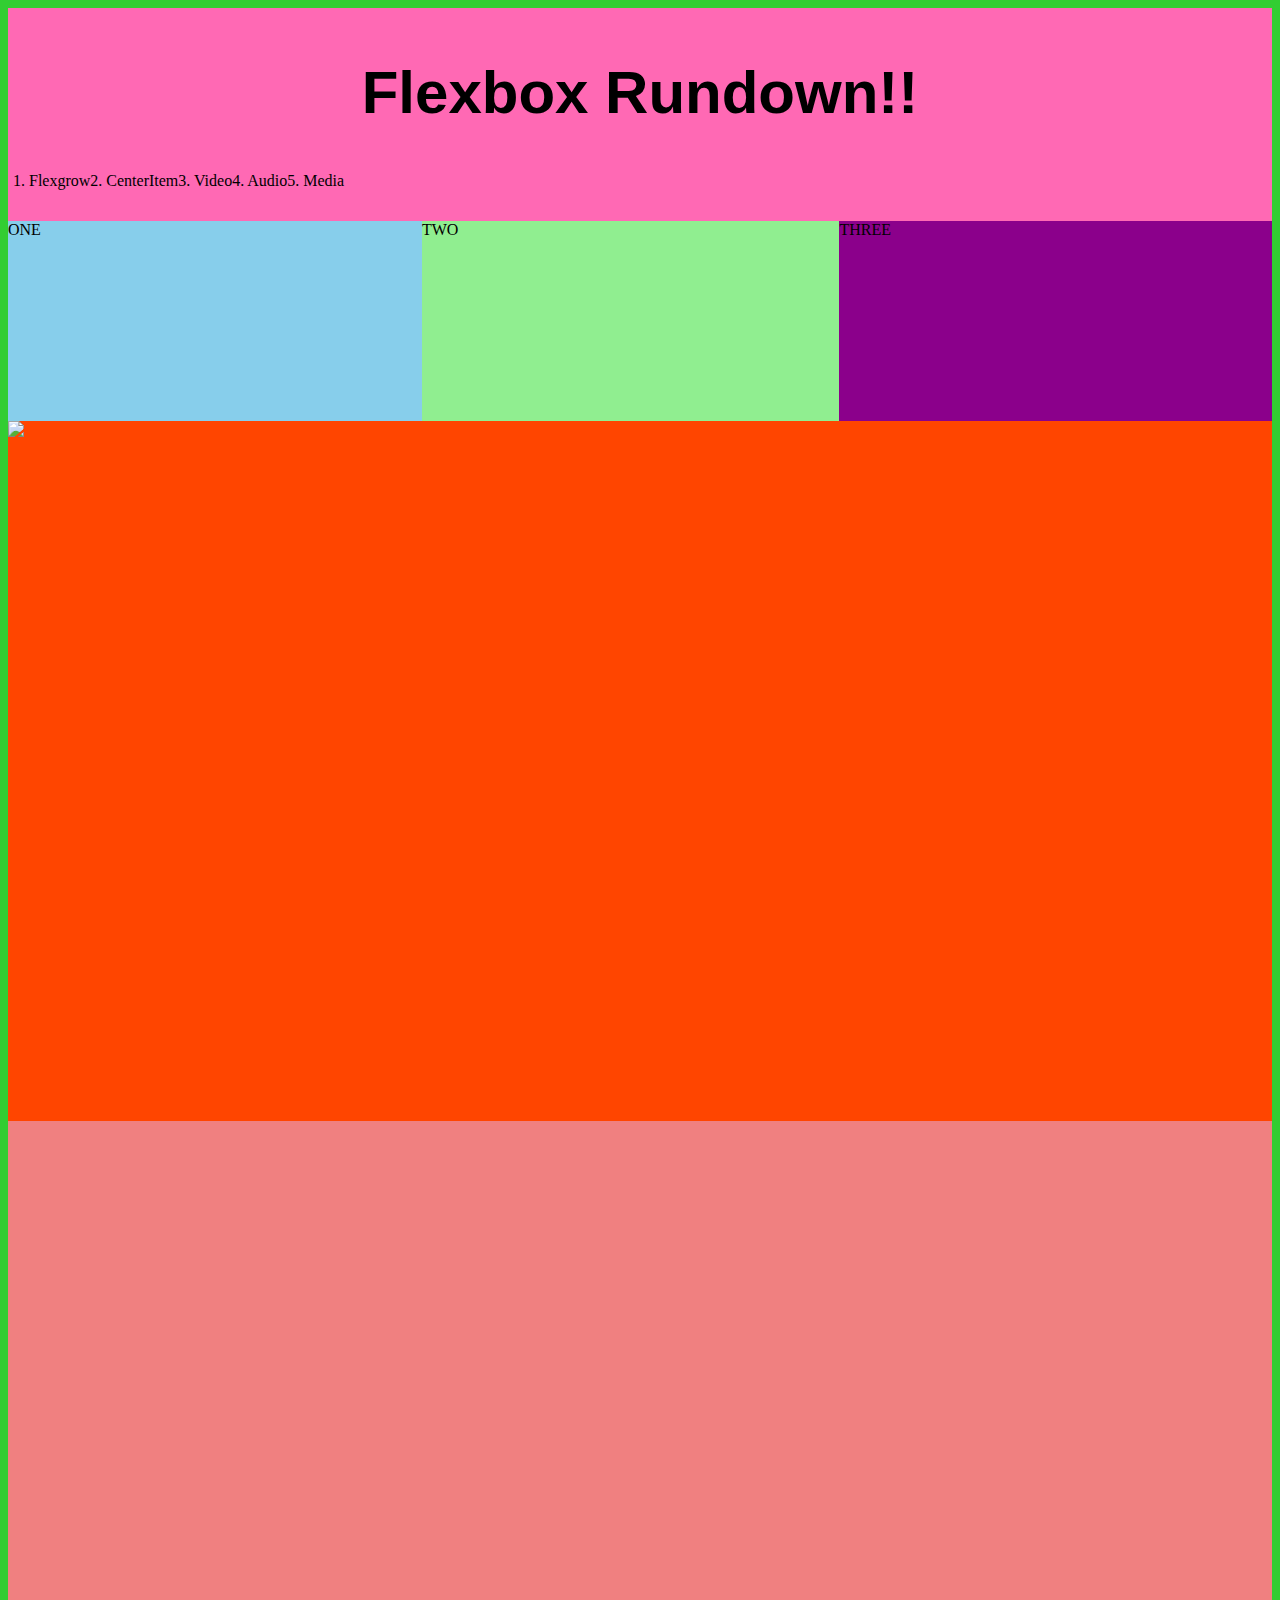
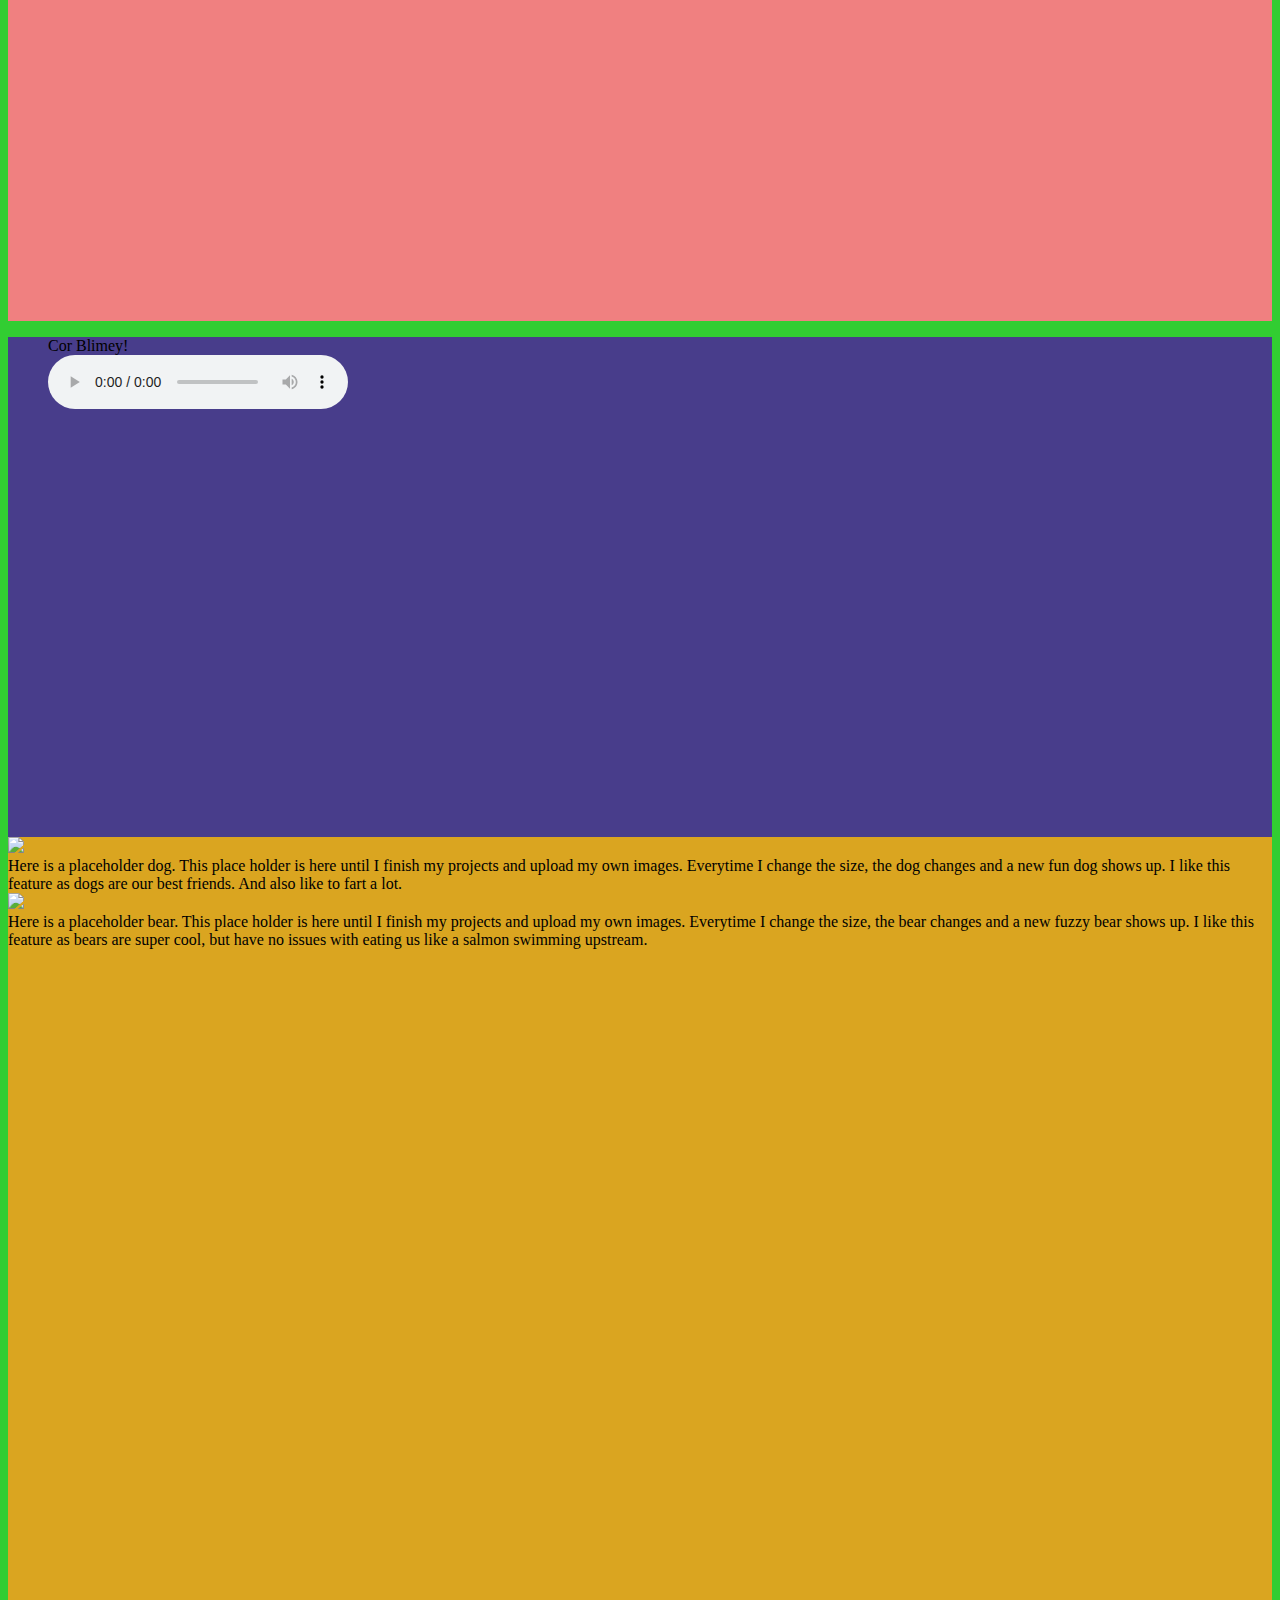
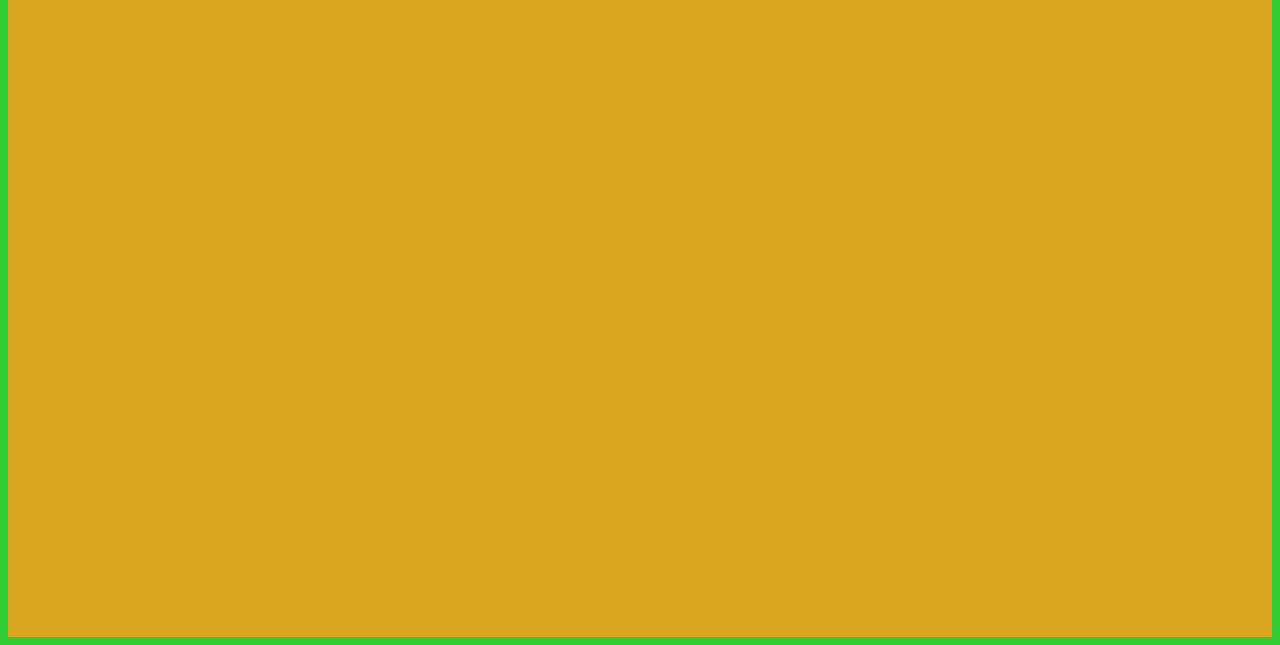
==== index.html @ 71db2b9f "changes" ====
<!DOCTYPE html>
<html lang="en">
<head>
    <meta charset="UTF-8">
    <meta http-equiv="X-UA-Compatible" content="IE=edge">
    <meta name="viewport" content="width=device-width, initial-scale=1.0">

    <link rel="stylesheet" href="styles.css">


    <title>Let's Flexbox!</title>

</head>
<body>
    

    <!--Header title and menu begin here-->
    <header>
          <h1>Flexbox Rundown!!</h1>  
          
          
          <ul>
                <div class="container-navigation">

                <li>1. Flexgrow </li>
                <li>2. CenterItem </li>
                <li>3. Video </li>
                <li>4. Audio </li>
                <li>5. Media </li>
                
                </div>
          </ul>
    </header>
    
    <!-- end of header information here -->
 
 
        <main>
            <div class="section-one">
                <div class="flexgrow-container">
                    <div class="box1">ONE</div>
                    <div class="box2">TWO</div>
                    <div class="box3">THREE</div>

                </div>

            </div>

            <div class="section-two">
                

                    <img src="http://placekitten.com/600/400">

                
            </div>

            <!-- video goes below -->

            <div class="section-three">



            </div>

            <div class="section-four">

                <figure>
                    <figcaption>Cor Blimey!</figcaption>
                    <audio
                        controls src="audio/corblimeygovernorfnl.m4a">
                            Your browser does not support the
                            <code>audio</code> element.
                    </audio>
                </figure>

 

            </div>

            <div class ="section-five">
                
                <div class="media-container">
                    
                        <img src="https://placedog.net/400/600">
                    
                    <div class="mediacontent">Here is a placeholder dog. This place holder is here until I finish my projects and upload my own images. Everytime I change the size, the    dog changes and a new fun dog shows up. I like this feature as dogs are our best friends. And also like to fart a lot. </div>

                </div>
                

                <div class="media-container">
                    <div class="image">
                        <img src="https://placebear.com/400/600">
                    </div>
                    <div class="mediacontent">Here is a placeholder bear. This place holder is here until I finish my projects and upload my own images. Everytime I change the size, the bear changes and a new fuzzy bear shows up. I like this feature as bears are super cool, but have no issues with eating us like a salmon swimming upstream. </div>
                </div>
                
                

            </div>
        

        </main> 
</body>
</html>
---- styles.css ----
body{
    background-color: limegreen;
}

/* header sytles */

header {
    background-color: hotpink;
    padding: 10px 0px 10px 0px;
    
    
}

h1{
    font-family: Verdana, Geneva, Tahoma, sans-serif;
    font-size: 60px;
    text-align: center;
}
/* section one flex grow and shrink */

.section-one {
    background-color: blueviolet;
    
    
}

.flexgrow-container {
    display: flex;
}

.box1 {
    background-color: skyblue;
    
    height: 200px;
    flex: 1 1 auto;

}

.box2 {

    background-color: lightgreen;
    
    height: 200px;
    flex: 1 1 auto;
}

.box3 {

    background-color: darkmagenta;
    
    height: 200px;
    flex: 1 1 auto;

}

/* section 2 center item */

.section-two {
    background-color: orangered;
    height: 700px;

}

/* section 3 youtube video */

.section-three {
    background-color: lightcoral;
    height: 800px;

}

iframe { 
    padding: 5px;
    
}


/* section 4 embed audio */

.section-four {
    background-color: darkslateblue;
    height: 500px;
    
}

/* section 5 media items */

.section-five {
    background-color: goldenrod;
    height: 1400px;

}

ul{
    list-style-type: none;
    padding: 5px;
}

.container-navigation {
    display: flex;
    flex-wrap: wrap;
}
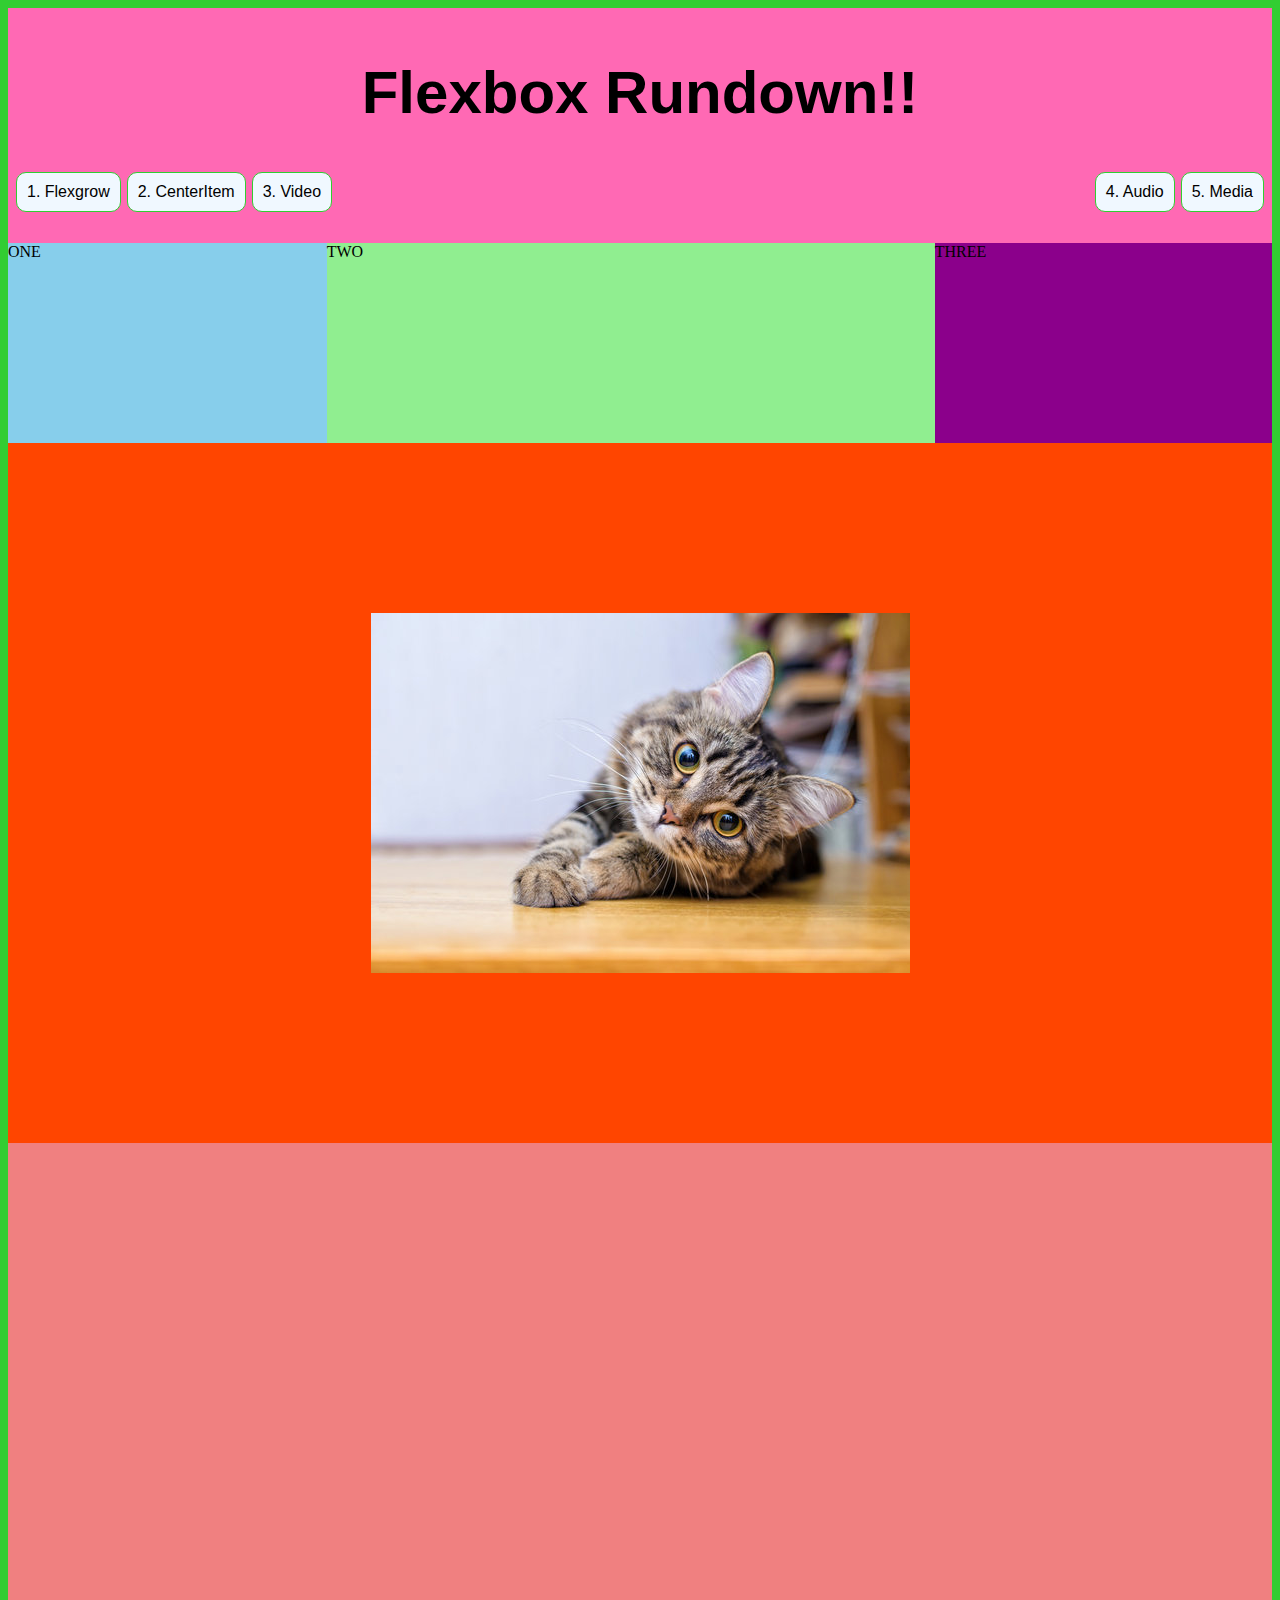
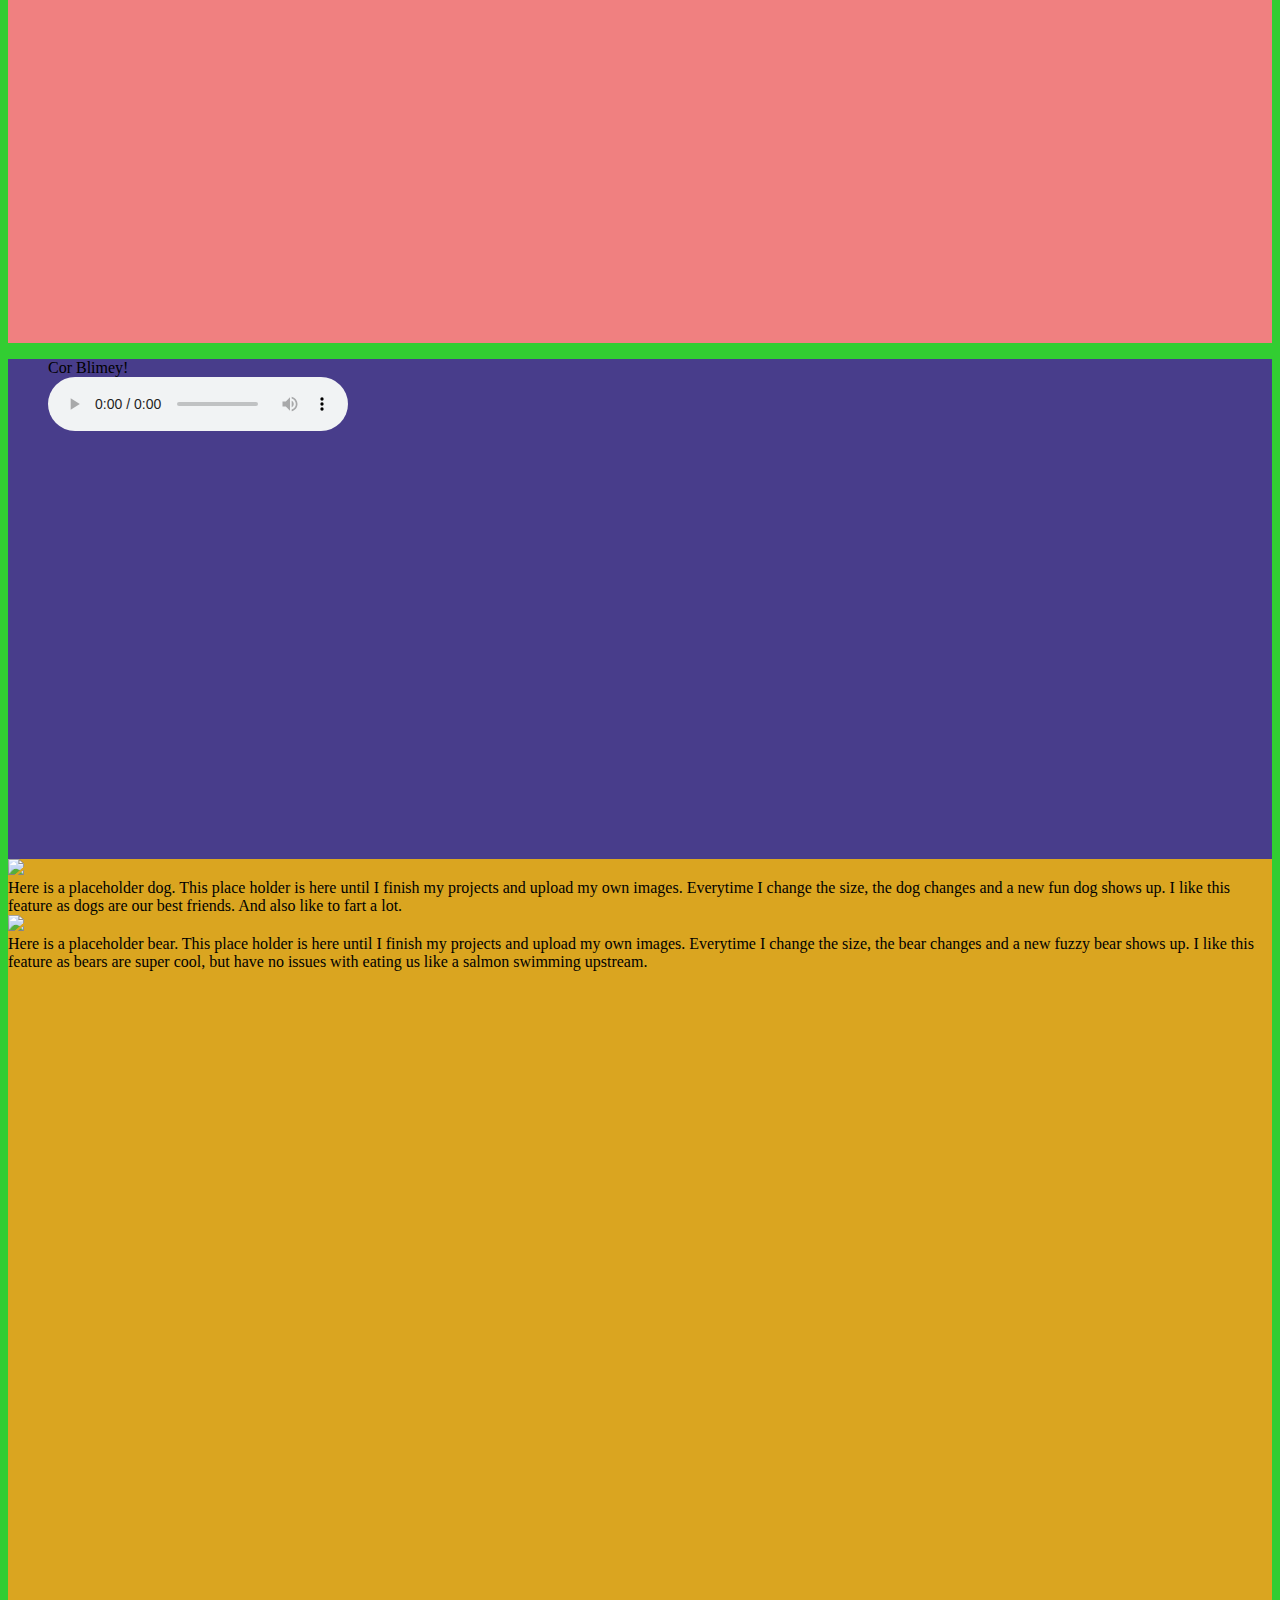
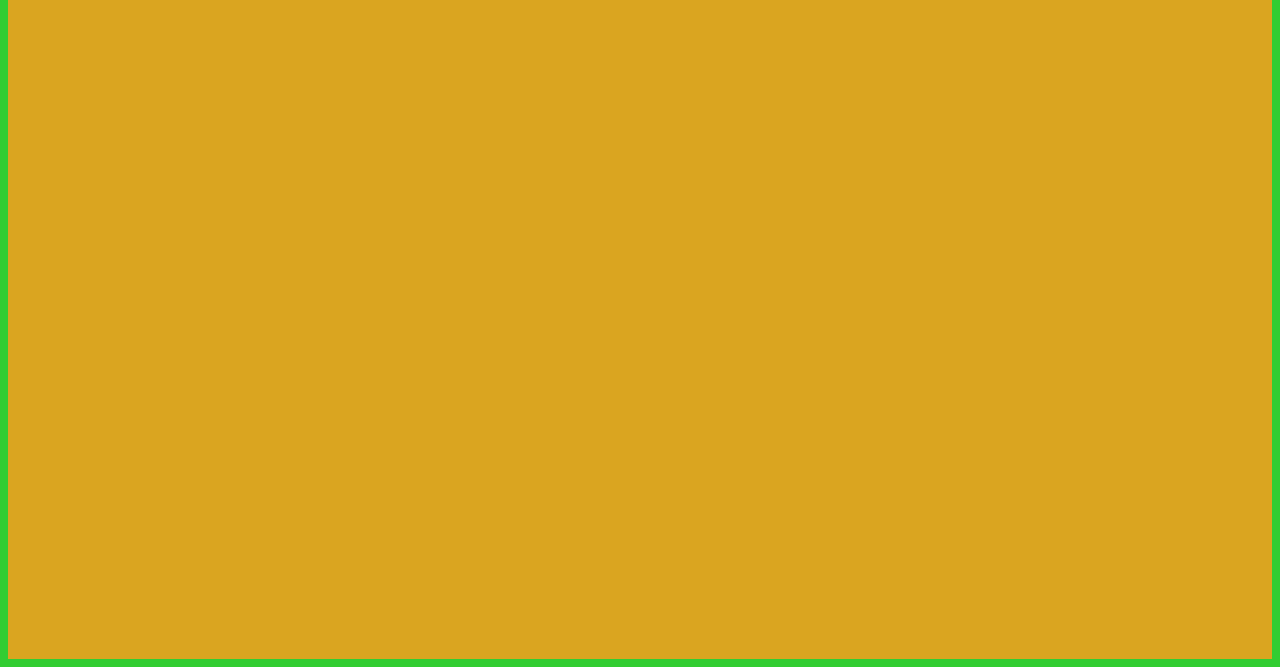
==== commit 299c1290: "commit video" ====
--- a/index.html
+++ b/index.html
@@ -25,7 +25,7 @@
                 <li>1. Flexgrow </li>
                 <li>2. CenterItem </li>
                 <li>3. Video </li>
-                <li>4. Audio </li>
+                <li class="push">4. Audio </li>
                 <li>5. Media </li>
                 
                 </div>
@@ -49,7 +49,7 @@
             <div class="section-two">
                 
 
-                    <img src="http://placekitten.com/600/400">
+                    <img src="images/kitten.jpg">
 
                 
             </div>
@@ -58,7 +58,9 @@
 
             <div class="section-three">
 
+                <iframe width="560" height="315" src="https://www.youtube.com/embed/vodnI38cNI0" title="YouTube video player" frameborder="0" allow="accelerometer; autoplay; clipboard-write; encrypted-media; gyroscope; picture-in-picture" allowfullscreen></iframe>
 
+                <iframe width="560" height="315" src="https://www.youtube.com/embed/SGJFWirQ3ks" title="YouTube video player" frameborder="0" allow="accelerometer; autoplay; clipboard-write; encrypted-media; gyroscope; picture-in-picture" allowfullscreen></iframe>
 
             </div>
 
--- a/styles.css
+++ b/styles.css
@@ -44,7 +44,7 @@
     background-color: lightgreen;
     
     height: 200px;
-    flex: 1 1 auto;
+    flex: 2 2 auto;
 }
 
 .box3 {
@@ -61,6 +61,9 @@
 .section-two {
     background-color: orangered;
     height: 700px;
+    display: flex;
+    align-items: center;
+    justify-content: center;
 
 }
 
@@ -102,4 +105,19 @@
 .container-navigation {
     display: flex;
     flex-wrap: wrap;
+    flex-direction: row;
+    justify-content: flex-start;
 }
+
+.push {
+    margin-left: auto;
+}
+
+li {
+    font-family: Verdana, Geneva, Tahoma, sans-serif;
+    padding: 10px;
+    margin: 0px 3px;
+    border: 1px solid limegreen;
+    border-radius: 10px;
+    background-color: aliceblue;
+}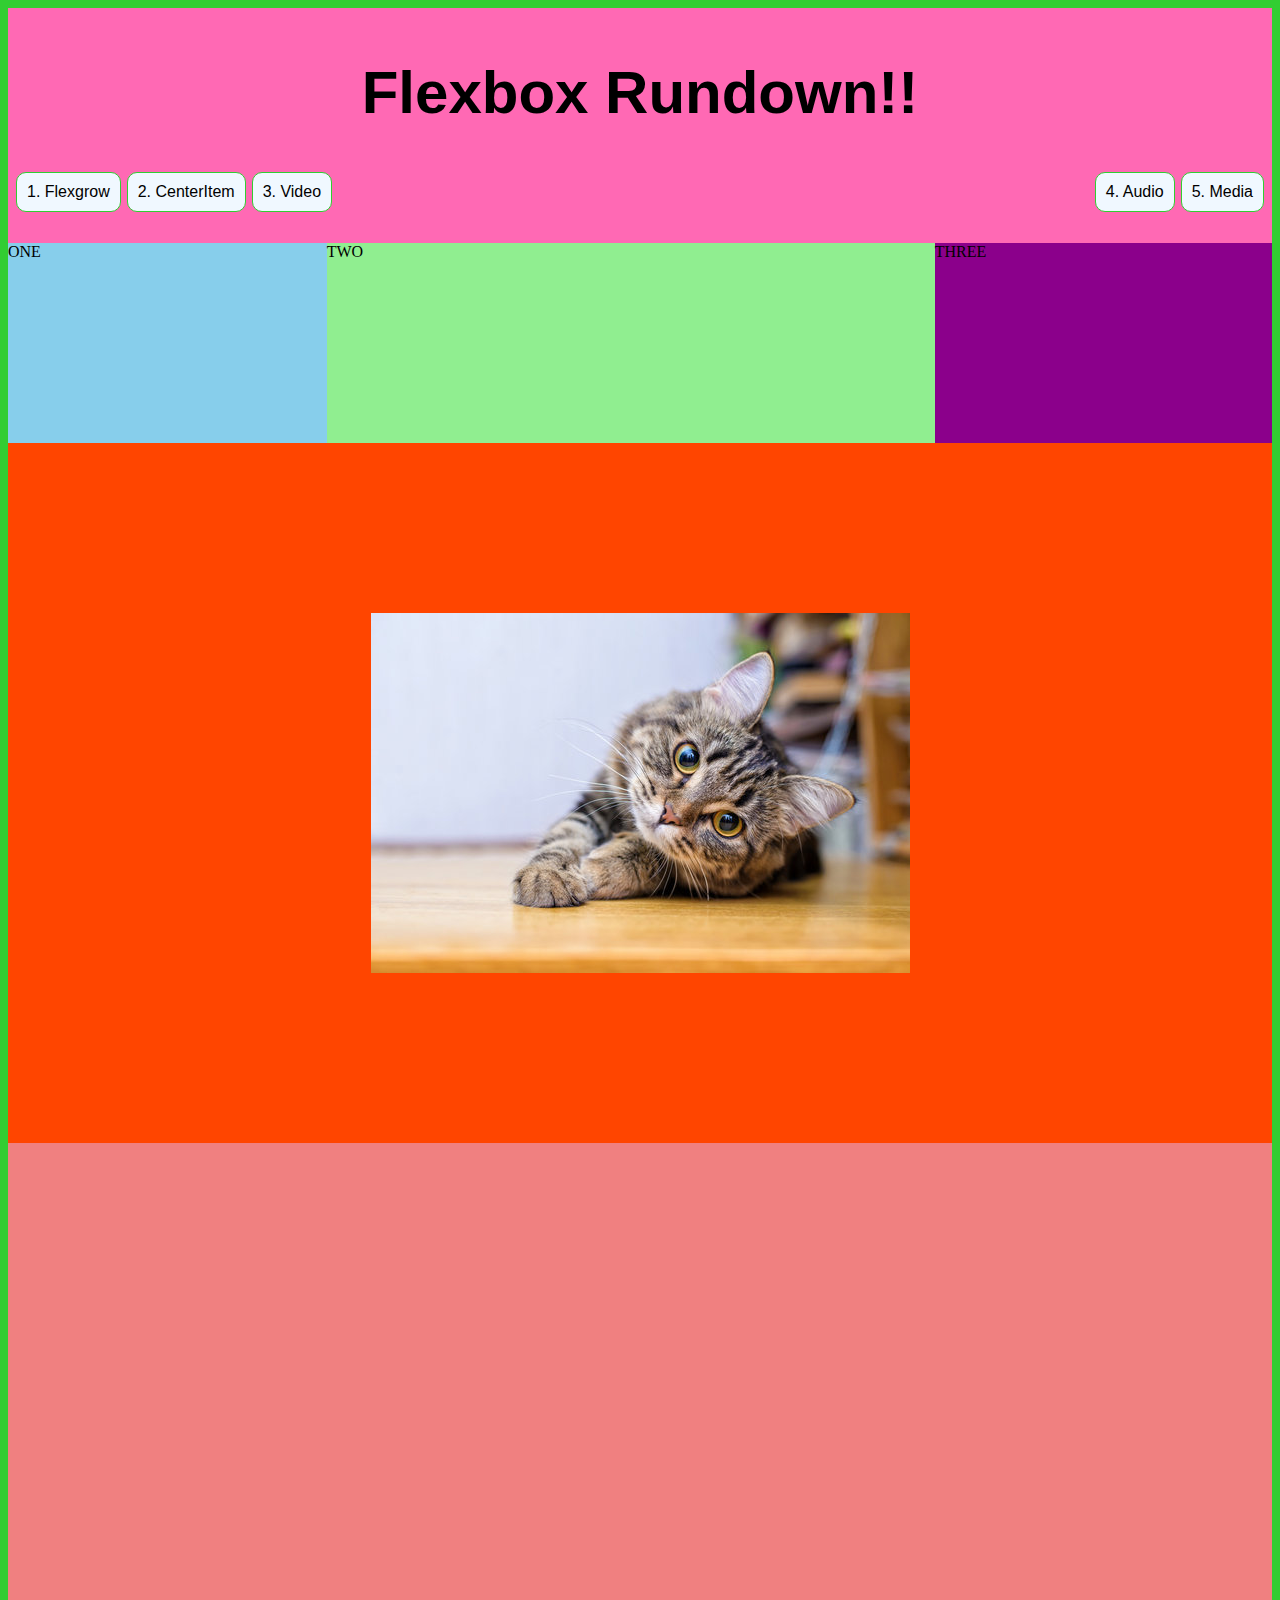
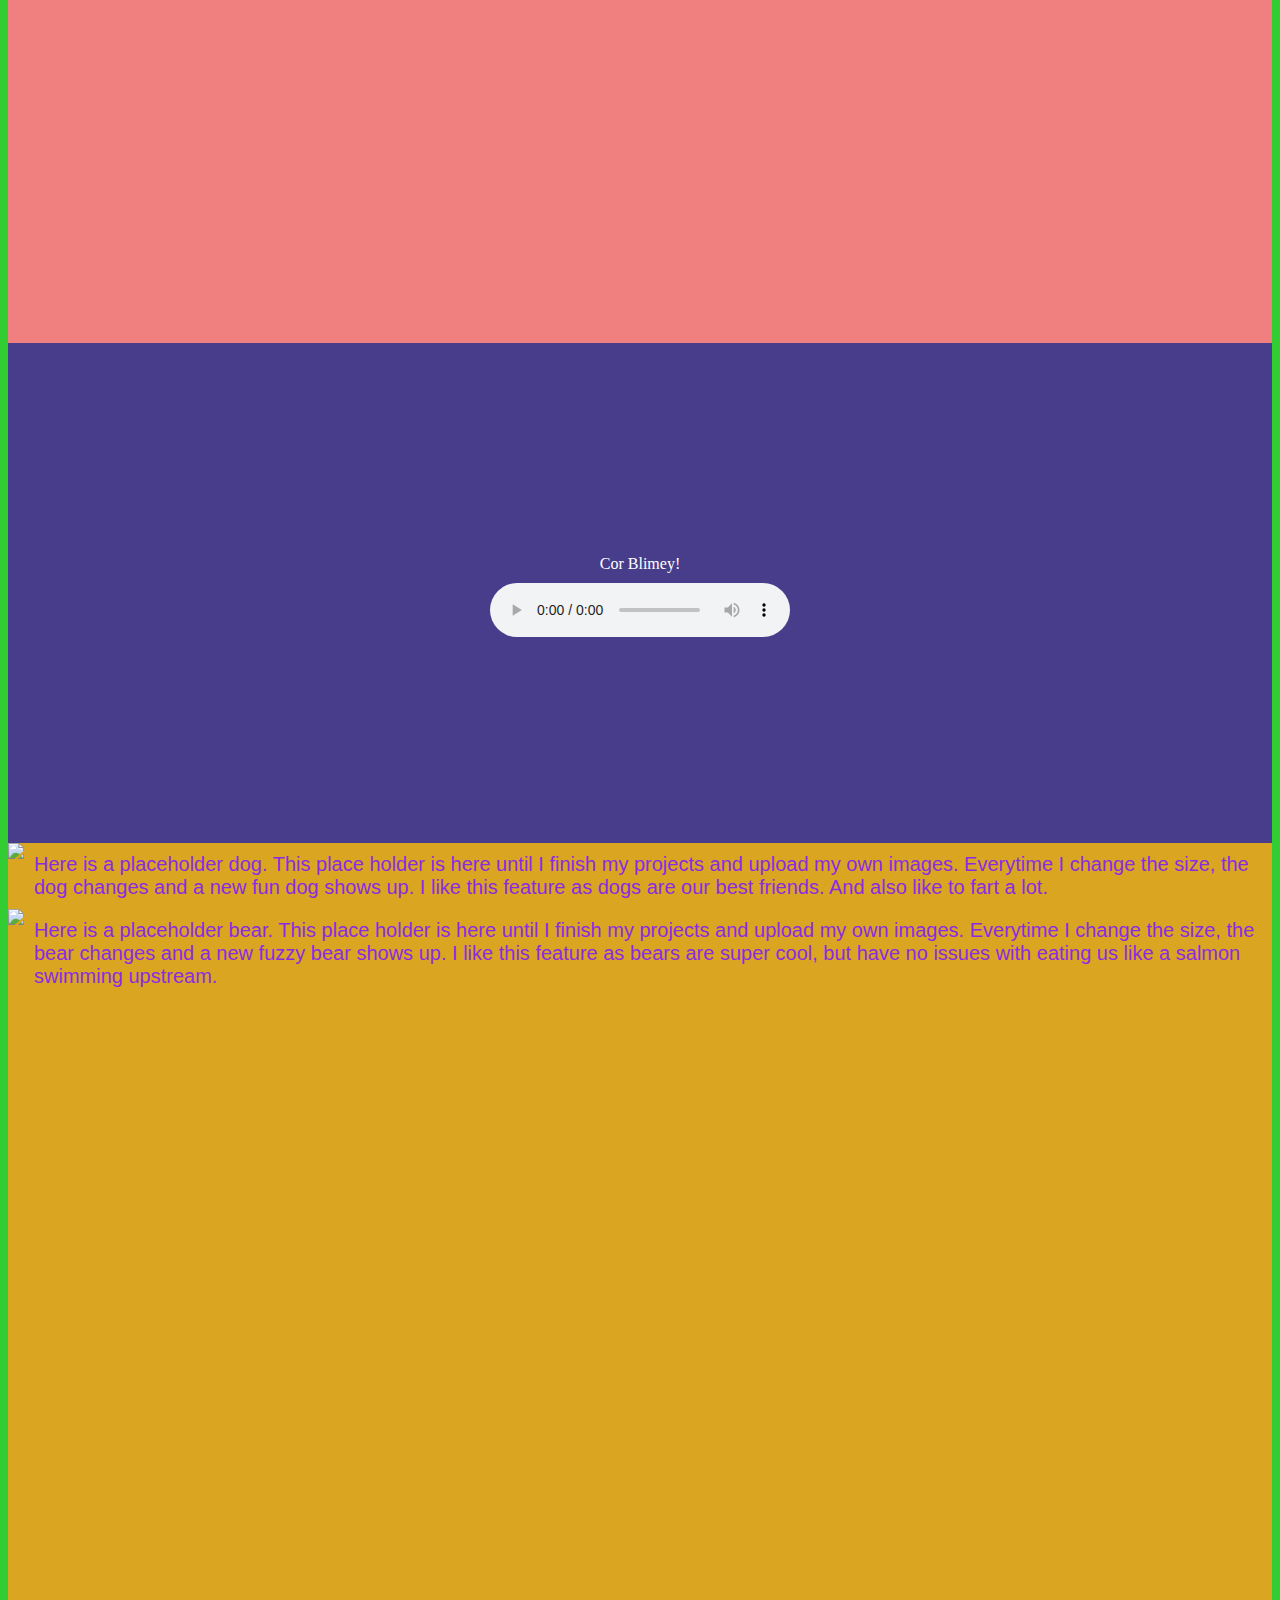
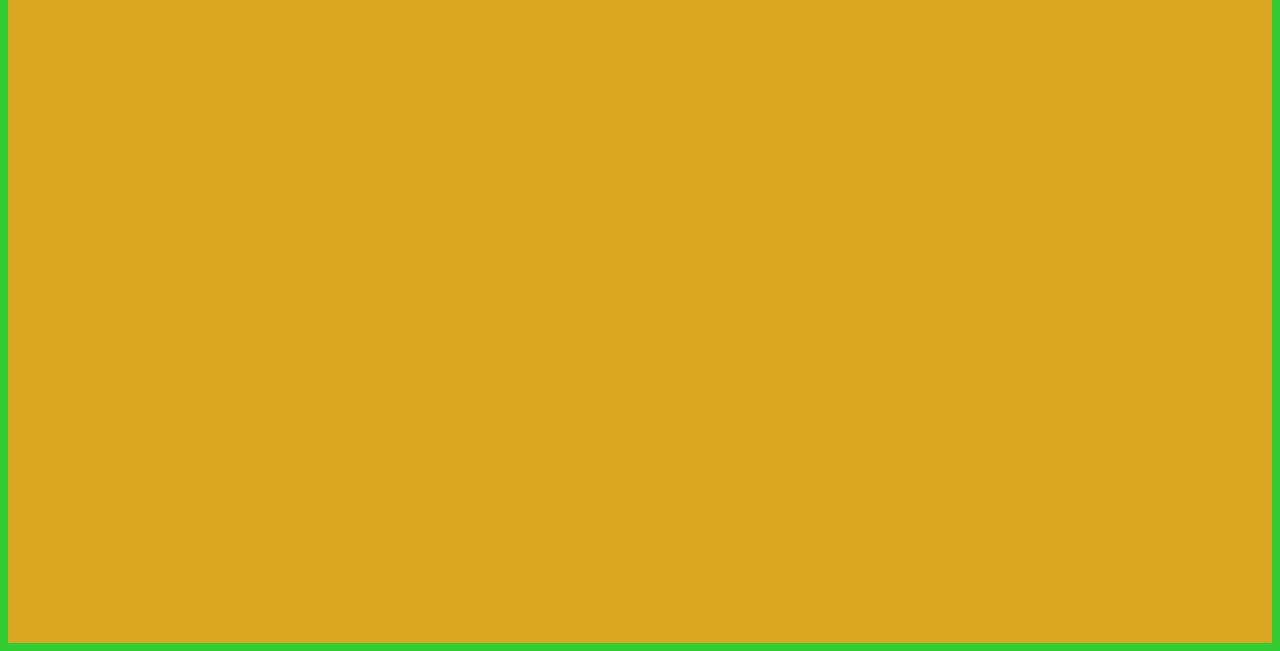
==== commit 4e0bafff: "finished w4" ====
--- a/index.html
+++ b/index.html
@@ -58,9 +58,11 @@
 
             <div class="section-three">
 
-                <iframe width="560" height="315" src="https://www.youtube.com/embed/vodnI38cNI0" title="YouTube video player" frameborder="0" allow="accelerometer; autoplay; clipboard-write; encrypted-media; gyroscope; picture-in-picture" allowfullscreen></iframe>
+                <iframe width="560" height="315" src="https://www.youtube.com/embed/vodnI38cNI0" title="YouTube video player" 
+                frameborder="0" allow="accelerometer; autoplay; clipboard-write; encrypted-media; gyroscope; picture-in-picture" allowfullscreen></iframe>
 
-                <iframe width="560" height="315" src="https://www.youtube.com/embed/SGJFWirQ3ks" title="YouTube video player" frameborder="0" allow="accelerometer; autoplay; clipboard-write; encrypted-media; gyroscope; picture-in-picture" allowfullscreen></iframe>
+                <iframe width="560" height="315" src="https://www.youtube.com/embed/SGJFWirQ3ks" title="YouTube video player" 
+                frameborder="0" allow="accelerometer; autoplay; clipboard-write; encrypted-media; gyroscope; picture-in-picture" allowfullscreen></iframe>
 
             </div>
 
@@ -79,27 +81,36 @@
 
             </div>
 
-            <div class ="section-five">
+            <div class="section-five">
                 
-                <div class="media-container">
+                <div class="media">
                     
                         <img src="https://placedog.net/400/600">
                     
-                    <div class="mediacontent">Here is a placeholder dog. This place holder is here until I finish my projects and upload my own images. Everytime I change the size, the    dog changes and a new fun dog shows up. I like this feature as dogs are our best friends. And also like to fart a lot. </div>
+                    <div class="content">
+                        Here is a placeholder dog. 
+                        This place holder is here until I finish my projects and upload my own images. 
+                        Everytime I change the size, the dog changes and a new fun dog shows up. 
+                        I like this feature as dogs are our best friends. And also like to fart a lot. 
+                    </div>
 
                 </div>
                 
 
-                <div class="media-container">
+                <div class="media">
                     <div class="image">
                         <img src="https://placebear.com/400/600">
                     </div>
-                    <div class="mediacontent">Here is a placeholder bear. This place holder is here until I finish my projects and upload my own images. Everytime I change the size, the bear changes and a new fuzzy bear shows up. I like this feature as bears are super cool, but have no issues with eating us like a salmon swimming upstream. </div>
+                    <div class="content">Here is a placeholder bear. 
+                        This place holder is here until I finish my projects and upload my own images. 
+                        Everytime I change the size, the bear changes and a new fuzzy bear shows up. I like this feature as bears are super cool,
+                         but have no issues with eating us like a salmon swimming upstream. 
+                        </div>
                 </div>
                 
-                
+            </div>     
 
-            </div>
+           
         
 
         </main> 
--- a/styles.css
+++ b/styles.css
@@ -72,6 +72,11 @@
 .section-three {
     background-color: lightcoral;
     height: 800px;
+    display: flex;
+    flex-wrap: wrap;
+    flex-direction: row;
+    justify-content: center;
+    align-items: center;
 
 }
 
@@ -86,8 +91,21 @@
 .section-four {
     background-color: darkslateblue;
     height: 500px;
+    display: flex;
+    flex-wrap: wrap;
+    flex-direction: column;
+    justify-content: center;
+    align-items: center;
+
     
 }
+
+figcaption{
+    text-align: center;
+    color: white;
+    padding: 10px
+}
+
 
 /* section 5 media items */
 
@@ -97,6 +115,23 @@
 
 }
 
+
+.media {
+        display: flex;
+    align-items: flex-start;
+  }
+
+  .media .content {
+    flex: 1;
+    padding: 10px;
+  }
+
+
+.content {
+    font-family: Verdana, Geneva, Tahoma, sans-serif;
+    color: blueviolet;
+    font-size: 20px;
+}
 ul{
     list-style-type: none;
     padding: 5px;
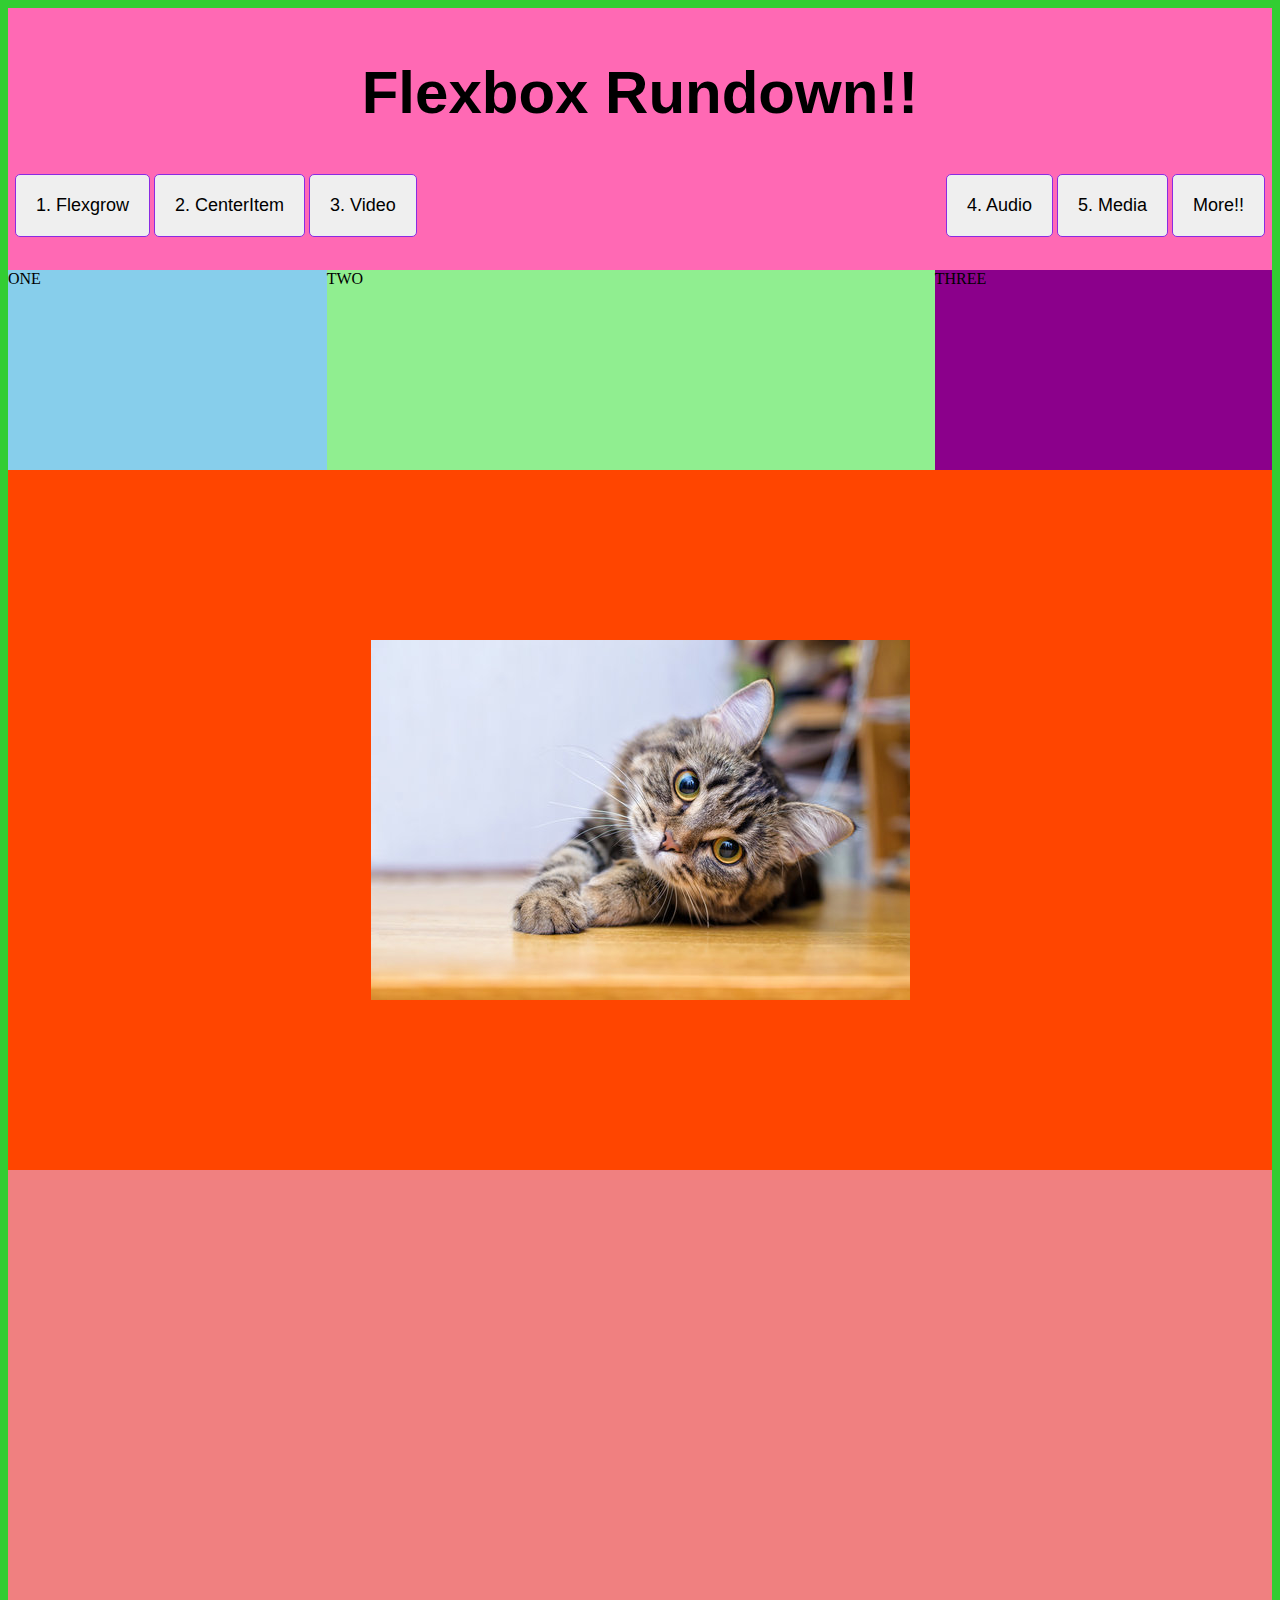
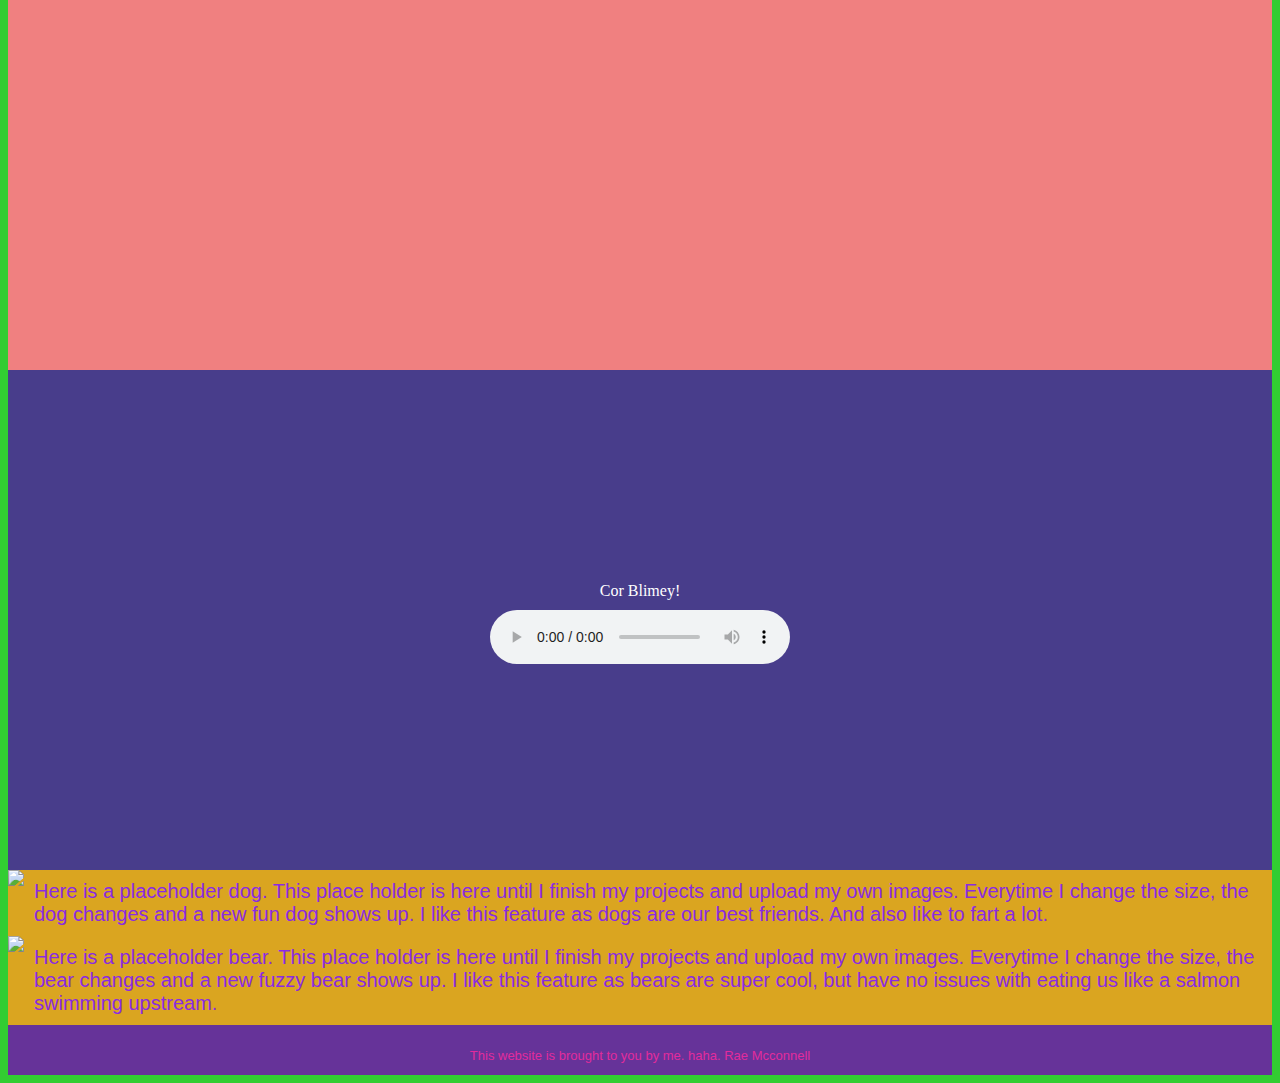
==== commit 4c885e1c: "added" ====
--- a/index.html
+++ b/index.html
@@ -21,13 +21,13 @@
           
           <ul>
                 <div class="container-navigation">
-
-                <li>1. Flexgrow </li>
-                <li>2. CenterItem </li>
-                <li>3. Video </li>
-                <li class="push">4. Audio </li>
-                <li>5. Media </li>
                 
+                <a href="#Flexgrow"><button>1. Flexgrow </button></a>
+                <a href="#CenterItem"><button>2. CenterItem </button></a>
+                <a href="#Video"><button>3. Video </button></a>
+                <a href="#Audio" class="push"><button>4. Audio </button></a>
+                <a href="#Media"><button>5. Media </button></a>
+                <a href="button.html" target="blank"> <button>More!!</button></a>
                 </div>
           </ul>
     </header>
@@ -36,7 +36,8 @@
  
  
         <main>
-            <div class="section-one">
+            
+            <div id="Flexgrow" class="section-one">
                 <div class="flexgrow-container">
                     <div class="box1">ONE</div>
                     <div class="box2">TWO</div>
@@ -45,8 +46,8 @@
                 </div>
 
             </div>
-
-            <div class="section-two">
+            
+            <div id="CenterItem" class="section-two">
                 
 
                     <img src="images/kitten.jpg">
@@ -56,7 +57,7 @@
 
             <!-- video goes below -->
 
-            <div class="section-three">
+            <div id="Video" class="section-three">
 
                 <iframe width="560" height="315" src="https://www.youtube.com/embed/vodnI38cNI0" title="YouTube video player" 
                 frameborder="0" allow="accelerometer; autoplay; clipboard-write; encrypted-media; gyroscope; picture-in-picture" allowfullscreen></iframe>
@@ -65,8 +66,8 @@
                 frameborder="0" allow="accelerometer; autoplay; clipboard-write; encrypted-media; gyroscope; picture-in-picture" allowfullscreen></iframe>
 
             </div>
-
-            <div class="section-four">
+            
+            <div id="Audio" class="section-four">
 
                 <figure>
                     <figcaption>Cor Blimey!</figcaption>
@@ -97,7 +98,7 @@
                 </div>
                 
 
-                <div class="media">
+                <div id="Media" class="media">
                     <div class="image">
                         <img src="https://placebear.com/400/600">
                     </div>
@@ -114,5 +115,8 @@
         
 
         </main> 
+        <footer>
+            <p>This website is brought to you by me. haha. Rae Mcconnell</p>
+        </footer>
 </body>
 </html>--- a/styles.css
+++ b/styles.css
@@ -111,7 +111,6 @@
 
 .section-five {
     background-color: goldenrod;
-    height: 1400px;
 
 }
 
@@ -155,4 +154,36 @@
     border: 1px solid limegreen;
     border-radius: 10px;
     background-color: aliceblue;
+}
+button{
+    border: 1px solid blueviolet;
+    border-radius: 5px;
+    font-family: Verdana, Geneva, Tahoma, sans-serif;
+    font-size: large;
+    padding: 20px;
+    margin: 2px;
+    transition-duration: .4s;
+    /*creates a visual transition
+between when the button is inactive, to
+when a user hovers over the button. */
+}
+
+button:hover {
+    background-color: blueviolet;
+    color: aqua;
+}
+button:active {
+    background-color: lime;
+    box-shadow: 0 5px darkred;
+    transform: translateY(4px)
+}
+
+footer{
+    background-color: rebeccapurple;
+    height: 30px;
+    text-align: center;
+    font-family: Verdana, Geneva, Tahoma, sans-serif;
+    font-size: small;
+    color: rgb(226, 43, 156);
+    padding: 10px 0px;
 }